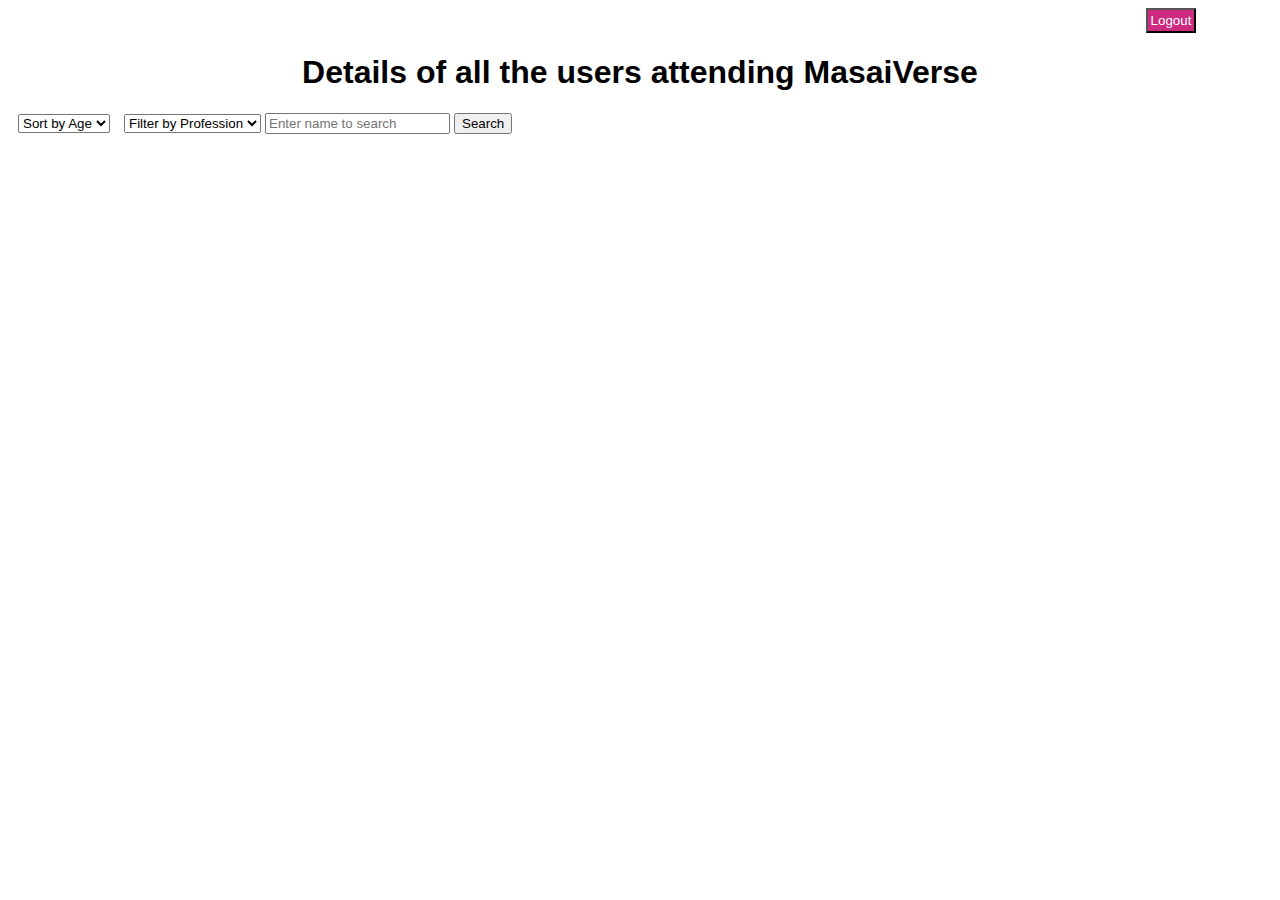
==== data.html @ 303677e0 "added" ====
<!DOCTYPE html>
<html lang="en">
<head>
    <meta charset="UTF-8">
    <meta name="viewport" content="width=device-width, initial-scale=1.0">
    <title>Data Page</title>
</head>
<link rel="stylesheet" href="./styles/data.css">
<body>
    <button class="admin-dash" onclick="logout()">Logout</button>
    <h1 class="head">Details of all the users attending MasaiVerse</h1>
    
    <div id="sorting">
        <select name="" id="sort">
            <option value="">Sort by Age</option>
            <option value="asc">ASC</option>
            <option value="desc">DESC</option>
            </select>
    </div>
    <div id="filtering">
        <select name="" id="filter">
            <option value="">Filter by Profession</option>
            <option value="FSD">FSD</option>
            <option value="Frontend">Frontend</option>
            <option value="Backend">Backend</option>
            </select>
    </div>

    <div id="searching">
        <input type="text" placeholder="Enter name to search" id="search">
        <button id="searchbtn">Search</button>
    </div>
    <div id="container">
        <!-- //append here -->
    </div>
</body>
<script src="./scripts/data.js"></script>
</html>
---- styles/data.css ----
.head{
    text-align: center;
    font-family: 'Gill Sans', 'Gill Sans MT', Calibri, 'Trebuchet MS', sans-serif;
}
.admin-dash{
  margin-left: 90%;
  color: white;
  background-color: #ce2a7f;
  border-radius: 2%;
  padding: 3px;
  text-decoration: none;
  cursor: pointer;
}

#container{
    display: grid;
    grid-template-columns: repeat(4,1fr);
    gap: 20px;
    margin-top: 20px;
}

#container>div{
    border: 1px solid #ccc;
    padding: 20px 0px;
}
#container>div>div{
    margin: auto;
    width: 70%;
}



#container>div>div>img{
    height: 200px;
    border-radius: 10px;
    width: 200px;
}
#container>div>div p{
    font-weight: bold;
}

.edit{
    background-color: #d65f58;
    border: none;
    color: white;
    width: 30%;
    padding: 3%;
    border-radius: 2px;
    margin: 10px;
}

.delete{
    background-color: #ce2a7f;
    border: none;
    color: white;
    width: 30%;
    padding: 3%;
    border-radius: 5px;
    margin: 0px 10px;
}


#sorting{
    margin: 10px;
    display: inline;
    }
    

    #filtering{
    display: inline;
    }


    #searching{
    display: inline;
    }
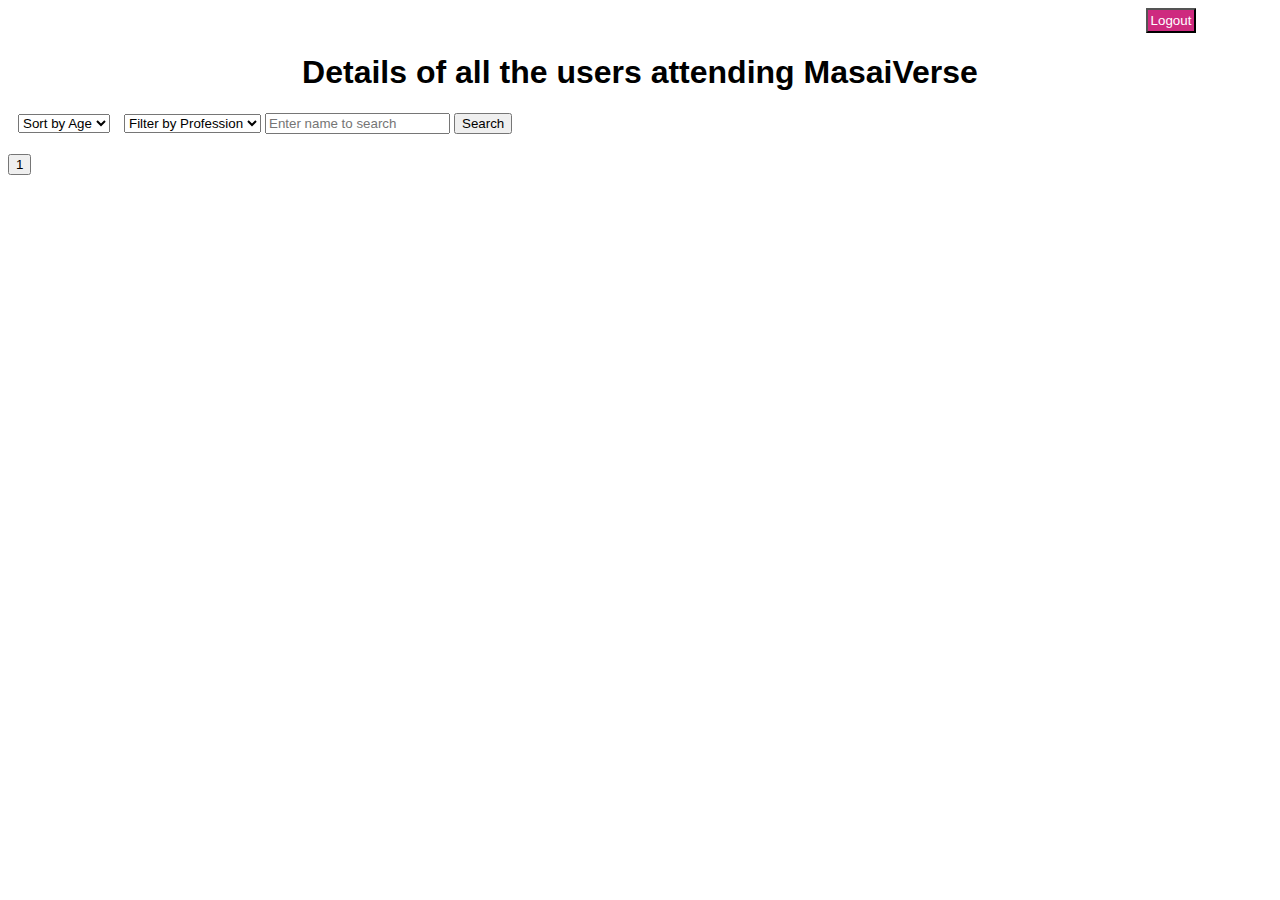
==== commit a3ca583f: "pag" ====
--- a/data.html
+++ b/data.html
@@ -33,6 +33,9 @@
     <div id="container">
         <!-- //append here -->
     </div>
+   <div id="page-id">
+   <button class="paginate_btn">1</button>
+   </div>
 </body>
 <script src="./scripts/data.js"></script>
 </html>